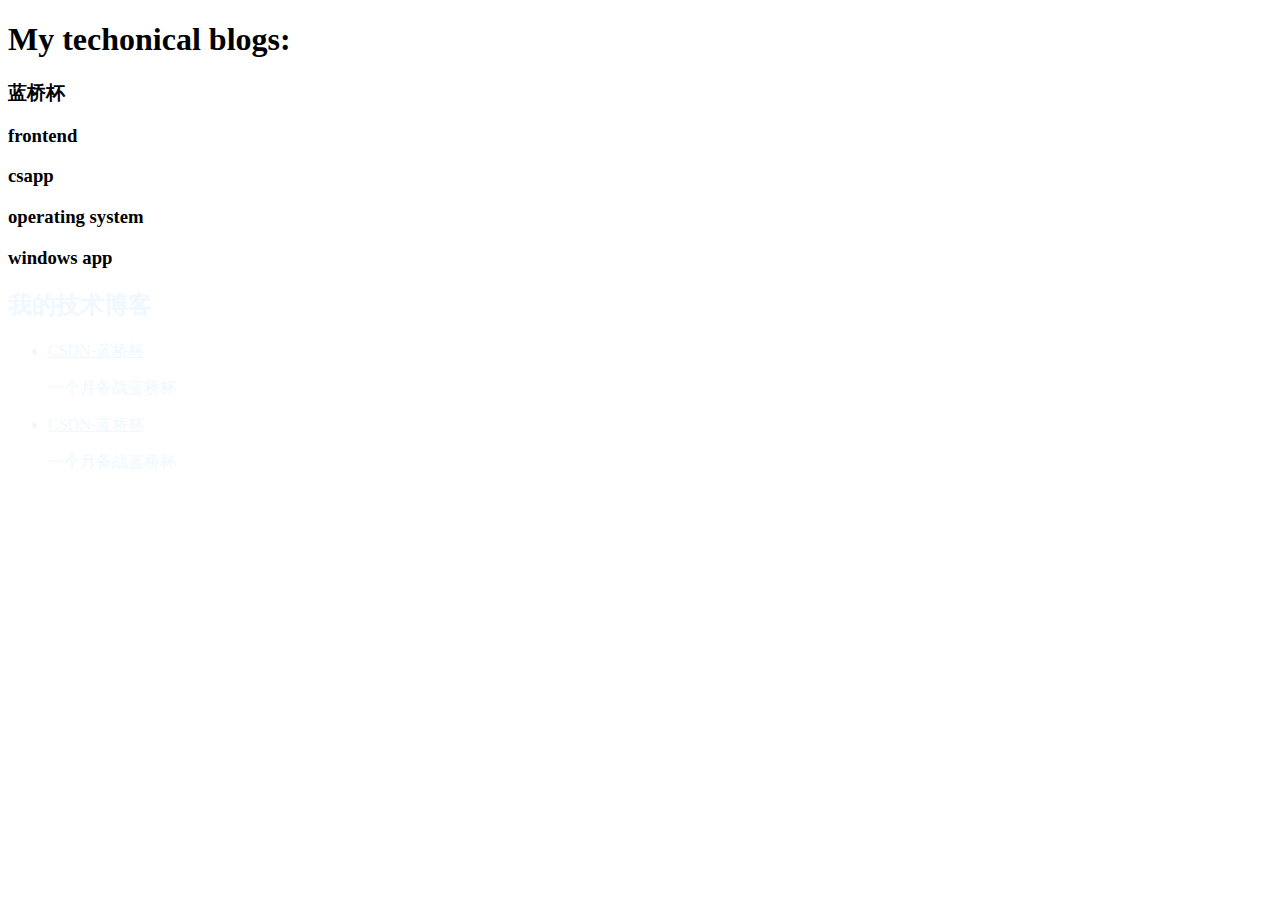
==== blogs.html @ b0dab23f "Day1-complete the display" ====
<!DOCTYPE html>
<html lang="en">
    <head class="skills">
        <meta charset="utf-8"/>
        <meta name="viewpoint" content="width=device-width,initial-scale=1"/>
        <link rel="stylesheet" href="blogs.css"/>
        <title>甜甜的博客</title>    
    </head>

    <body >
        <h1 class="skills-H">My techonical blogs:</h1>
        <h3 class="skills-head">蓝桥杯</h1>
        <h3 class="skills-head">frontend</h1>
        <h3 class="skills-head">csapp</h1>
        <h3 class="skills-head">operating system</h1>
        <h3 class="skills-head">windows app</h1>
        <section class="content">
            <h2 class="head2">我的技术博客</h2>
                <ul>
                    <li>
                        <a class="content2" href="#" target="_blank">CSDN-蓝桥杯</a>
                        <p class="content3">一个月备战蓝桥杯</p>
                    </li>
                    <li>
                        <a class="content2" href="#" target="_blank">CSDN-蓝桥杯</a>
                        <p class="content3">一个月备战蓝桥杯</p>
                    </li>
                </ul>
        </section>
    </body>


</html>
---- blogs.css ----
body {
  background-image: url(https://images.unsplash.com/photo-1534796636912-3b95b3ab5986?ixlib=rb-1.2.1&ixid=MnwxMjA3fDB8MHxwaG90by1wYWdlfHx8fGVufDB8fHx8&auto=format&fit=crop&w=1742&q=80);
}
.content {
  color: aliceblue;
}
.head2 {
  color: aliceblue;
}
.content2 {
  color: aliceblue;
}
.content3 {
  color: aliceblue;
}
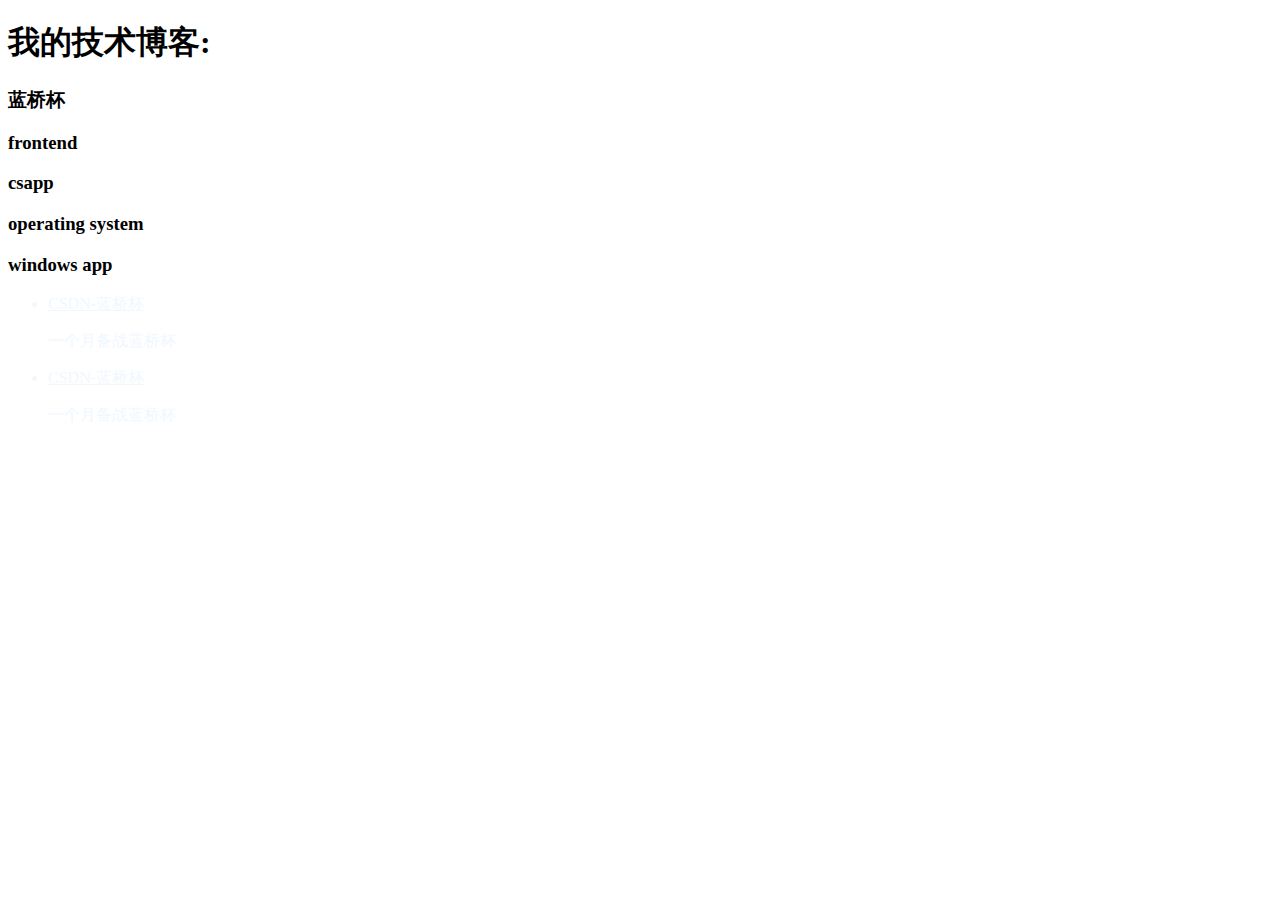
==== commit ae4aeeb4: "v1-index.display" ====
--- a/blogs.html
+++ b/blogs.html
@@ -4,18 +4,18 @@
         <meta charset="utf-8"/>
         <meta name="viewpoint" content="width=device-width,initial-scale=1"/>
         <link rel="stylesheet" href="blogs.css"/>
-        <title>甜甜的博客</title>    
+ 
     </head>
 
     <body >
-        <h1 class="skills-H">My techonical blogs:</h1>
+        <h1 class="skills-H">我的技术博客:</h1>
         <h3 class="skills-head">蓝桥杯</h1>
         <h3 class="skills-head">frontend</h1>
         <h3 class="skills-head">csapp</h1>
         <h3 class="skills-head">operating system</h1>
         <h3 class="skills-head">windows app</h1>
+            
         <section class="content">
-            <h2 class="head2">我的技术博客</h2>
                 <ul>
                     <li>
                         <a class="content2" href="#" target="_blank">CSDN-蓝桥杯</a>
